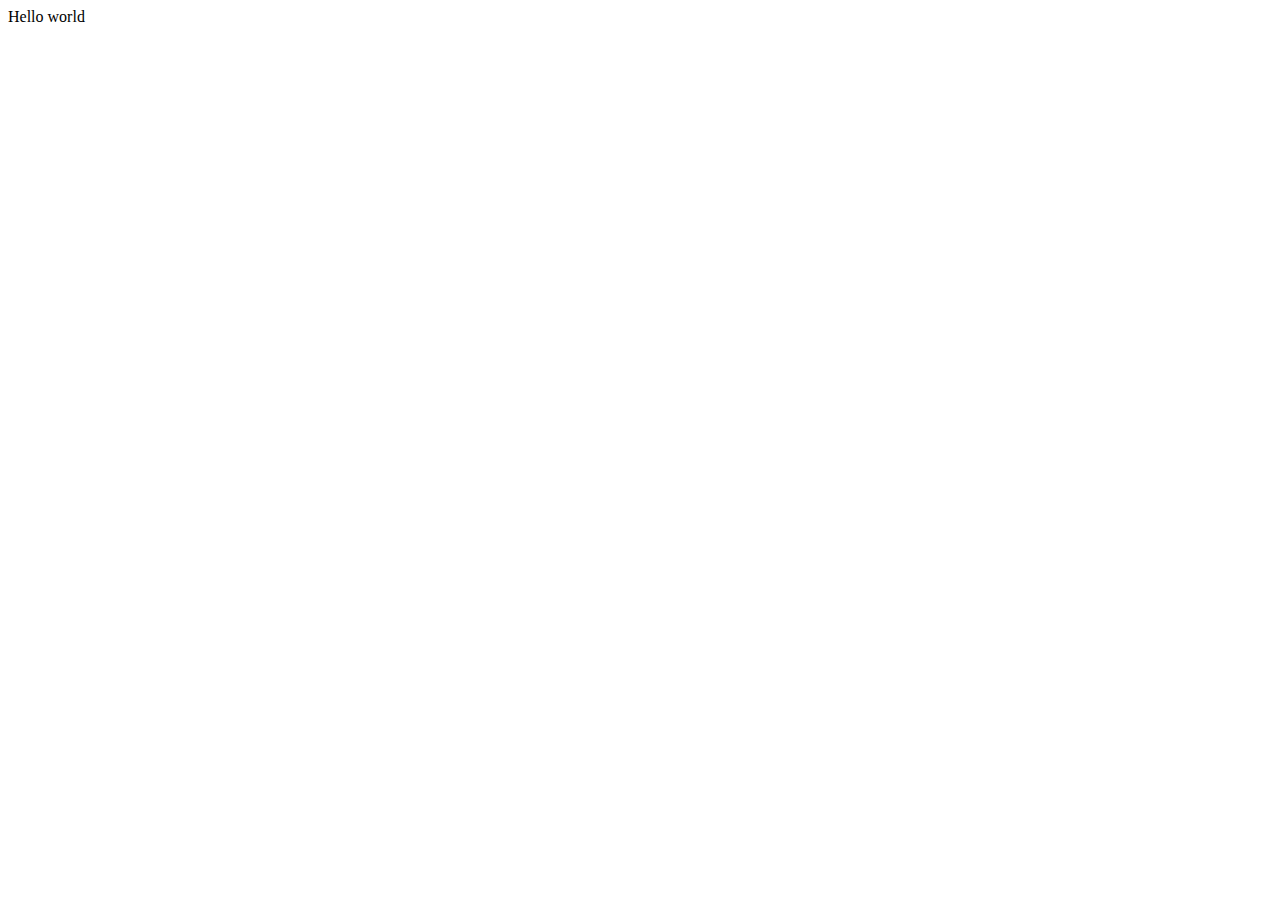
==== index.html @ 99f8393b "Initial commit" ====
<!DOCTYPE html>
<html>
  <head>
    <meta charset="utf-8">
    <meta name="viewport" content="width=device-width">
    <title>replit</title>
    <link href="style.css" rel="stylesheet" type="text/css" />
  </head>
  <body>
    Hello world
    <script src="script.js"></script>
  </body>
</html>
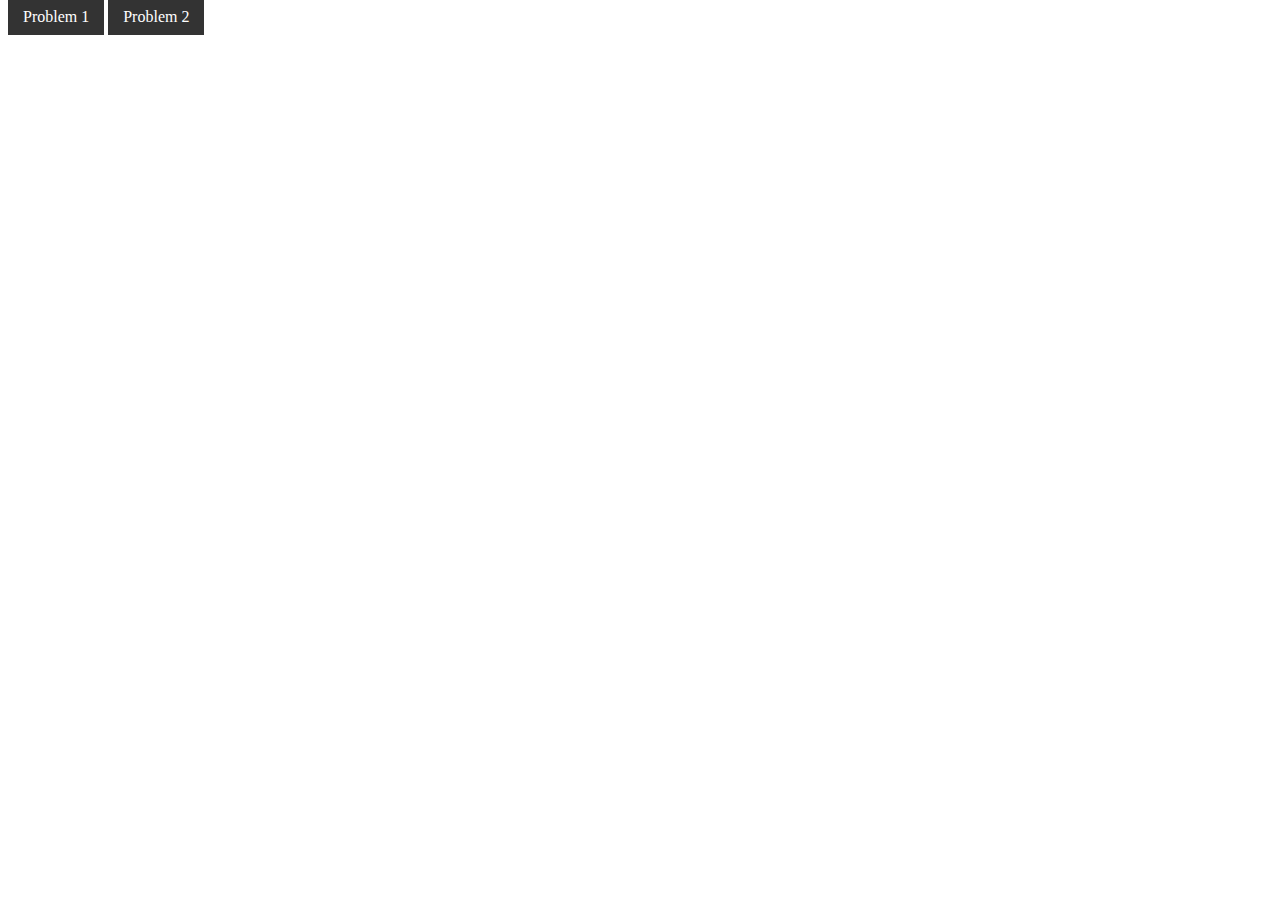
==== commit 3fe9af3a: "Done Problem 1 and 2" ====
--- a/index.html
+++ b/index.html
@@ -7,7 +7,8 @@
     <link href="style.css" rel="stylesheet" type="text/css" />
   </head>
   <body>
-    Hello world
+    <a class="button" href="./Problem1.html">Problem 1</a>
+    <a class="button" href="./Problem2.html">Problem 2</a>
     <script src="script.js"></script>
   </body>
 </html>--- a/style.css
+++ b/style.css
@@ -0,0 +1,8 @@
+.button {
+    font-size: 16px;
+    border: none;
+    background-color: #333333;
+    color: #fff;
+    padding: 10px 15px;
+    text-decoration: none;
+}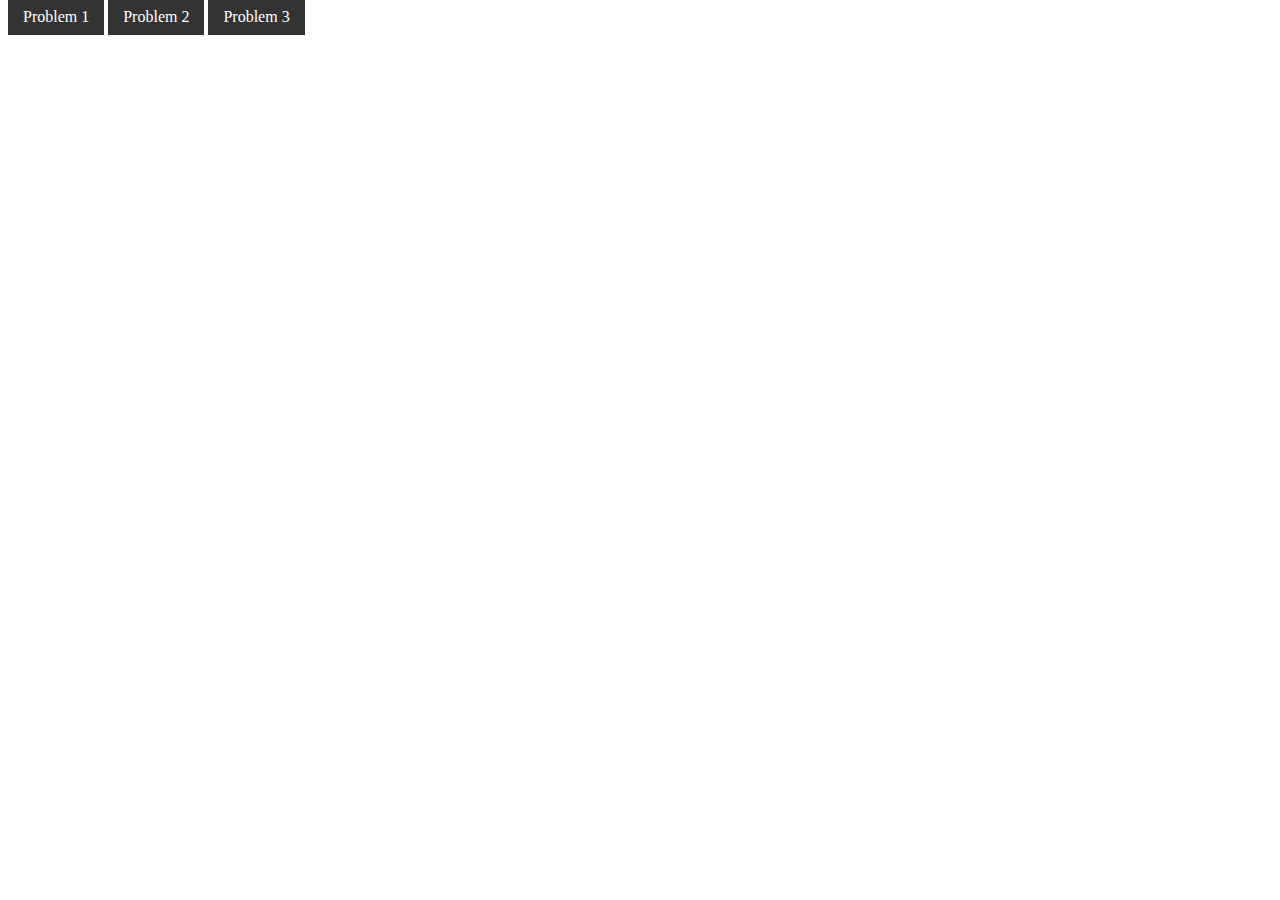
==== commit 6c1e6510: "complete problems 1 to 3" ====
--- a/index.html
+++ b/index.html
@@ -9,6 +9,7 @@
   <body>
     <a class="button" href="./Problem1.html">Problem 1</a>
     <a class="button" href="./Problem2.html">Problem 2</a>
+    <a class="button" href="./Problem3.html">Problem 3</a>
     <script src="script.js"></script>
   </body>
 </html>